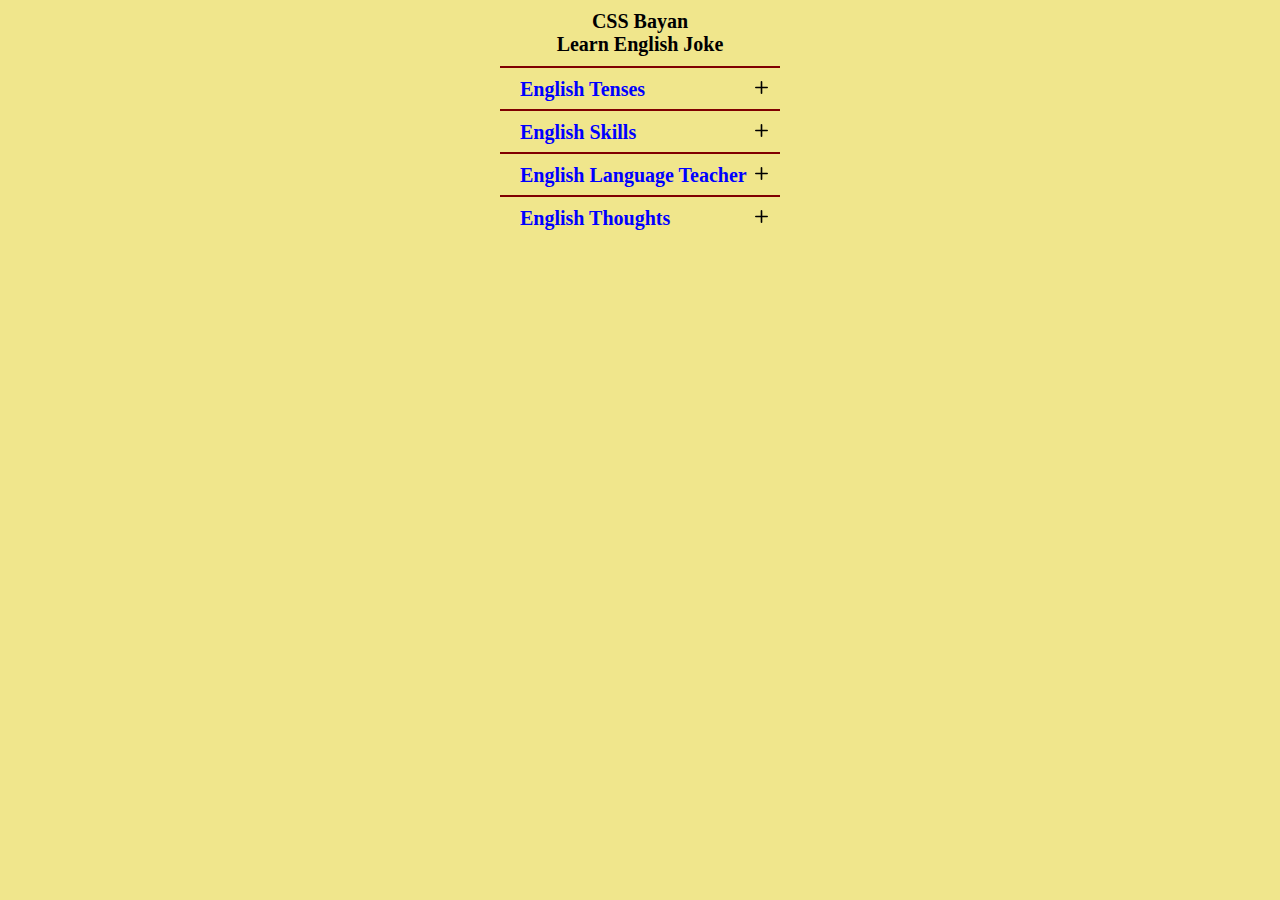
==== cssBayan/index.html @ f0865d05 "docs: update readme with additional information (Mon, Mar 12, 2023 3:44:45 AM)" ====
<!DOCTYPE html>
<html lang="en">
<head>
    <meta charset="UTF-8">
    <meta http-equiv="X-UA-Compatible" content="IE=edge">
    <meta name="viewport" content="width=device-width, initial-scale=1.0">
    <title>BayanCSS</title>
    <link rel="stylesheet" href="assets/style/style.css">
</head>
<body>
<!-- Заголовок -->
    <div class="content-container" >
    <header class="header">
        <h1 class="header__title" >CSS Bayan</h1>
    </header>
<!-- Основной контент -->
    <main class="main">
<!-- Заголовок аккордиона -->
        <h1 class="main-title">Learn English Joke</h1>

<!-- 1-й раздел -->
        <div class="accordion">
            <label class="accor-title" for="accor_1">English Tenses <span><img class="icons" src="/assets/icons/free-icon-font-plus-3917757.svg" alt="icons"></span></label>
            <input class="accor-input" type="checkbox" name="accor" id="accor_1">
            <div class="accor-content">
               <a href="#" сlass="mem"> <img  src="/assets/image/meme1.jpg" alt="mem"></a>
            </div>
        </div>

<!-- 2-й раздел -->
    <div class="accordion">
        <label class="accor-title" for="accor_2">English Skills <span><img class="icons" src="/assets/icons/free-icon-font-plus-3917757.svg" alt="icons"></span></label>
            <input class="accor-input" type="checkbox" name="accor" id="accor_2">
                <div class="accor-content">
                    <a href="#" class="mem"><img src="/assets/image/meme2.jpg" alt="mem"></a>
    </div>
</div>

<!-- 3-й раздел -->
<div class="accordion">
    <label class="accor-title" for="accor_3">English Language Teacher <span><img class="icons" src="/assets/icons/free-icon-font-plus-3917757.svg" alt="icons"></span></label>
        <input class="accor-input" type="checkbox" name="accor" id="accor_3">
            <div class="accor-content">
                <a href="#" class="mem"><img src="/assets/image/meme3.jpg" alt="mem"></a>
</div>
</div>

<!-- 4-й раздел -->
<div class="accordion">
    <label class="accor-title" for="accor_4">English Thoughts <span><img class="icons" src="/assets/icons/free-icon-font-plus-3917757.svg" alt="icons"></span>
    </label>
        <input class="accor-input" type="checkbox" name="accor" id="accor_4">
            <div class="accor-content">
                <a href="#" class="mem"><img src="/assets/image/meme4.jpg" alt="mem"></a>
</div>
</div>
    </main>




    </div>
</body>
</html>
---- cssBayan/assets/style/style.css ----
* {
    box-sizing: border-box;
    margin: 0;
    padding: 0;
    font-size: 20px
}


body {
    background-color: khaki;
}

.content-container {
    max-width: 320px;
    margin: 10px auto;
    overflow: hidden;
}

.header__title {
    text-align: center;
}

.main-title {
    text-align: center;
}

.accordion {
    margin: 10px 20px ;
    border-radius: 5px;
}

.accor-title {
    display: block;
    color:rgb(0, 0, 255);
    font-size: 1rem;
    font-weight: 700;
    cursor: pointer;
    padding-top: 10px;
    padding-left: 20px;
    transition: 0.5s;
    border-top: 2px solid maroon;
    padding-bottom: 5px;
}

.accor-title:hover {
    color: black;
}

.accordion .accor-input,
.accordion .accor-content {
    display: none;
    appearance: none;
}

.accordion :checked ~ .accor-content {
    display: block;
}

img {
    width: 100%;
}

.icons {
    display: block;
    width: 5%;
    margin-left: 235px;
    margin-top: -20px;
}

.icons:hover {
    transform: rotate(45deg);
    transition-duration: 0.3s;
    transition-property: 1s;
    transition-timing-function: initial;
}
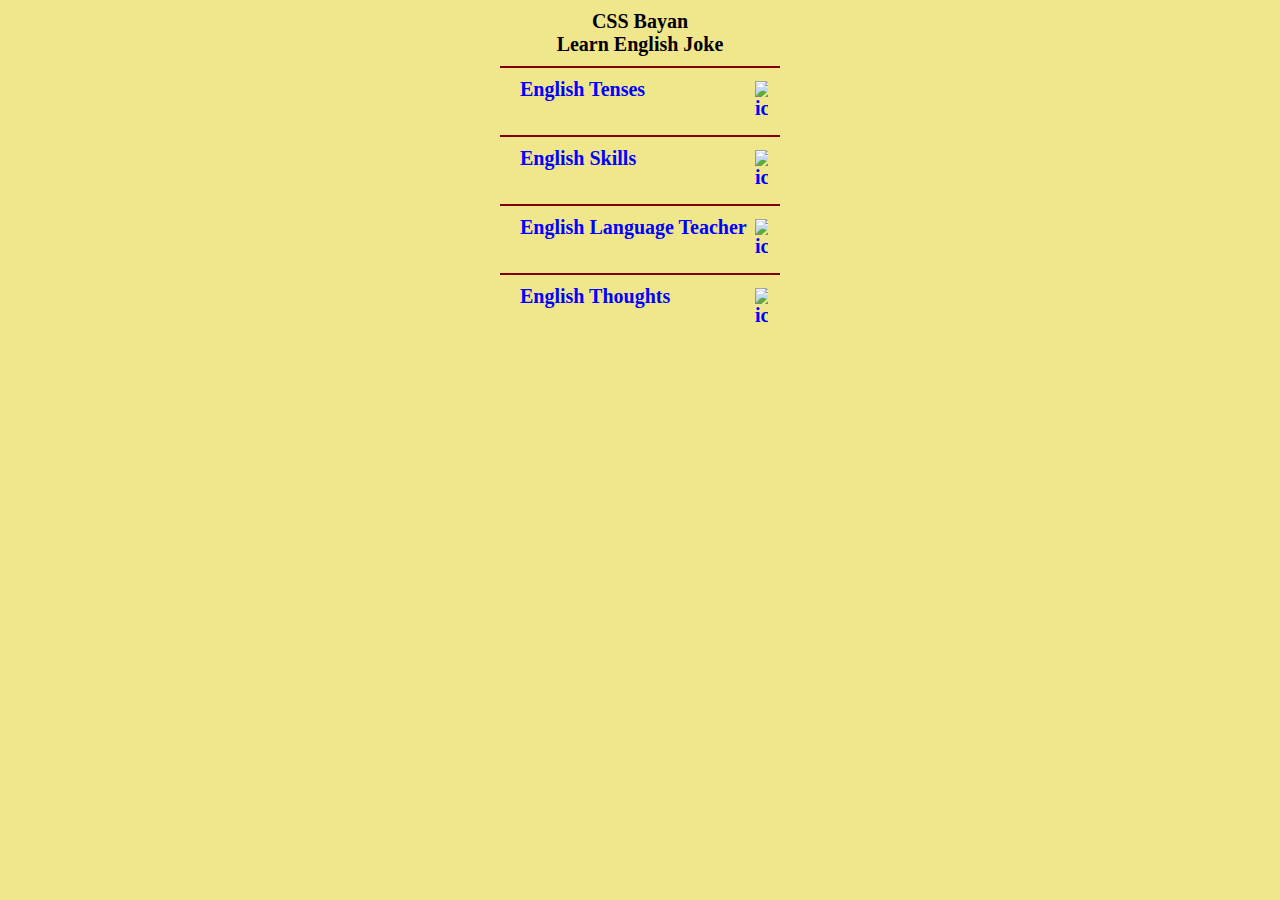
==== commit 9e52c593: "fix: update link image, icon (Mon, Mar 13, 2023 4:10:01 AM)" ====
--- a/cssBayan/index.html
+++ b/cssBayan/index.html
@@ -20,38 +20,38 @@
 
 <!-- 1-й раздел -->
         <div class="accordion">
-            <label class="accor-title" for="accor_1">English Tenses <span><img class="icons" src="/assets/icons/free-icon-font-plus-3917757.svg" alt="icons"></span></label>
+            <label class="accor-title" for="accor_1">English Tenses <span><img class="icons" src="/cssBayan/cssBayan/assets/icons/free-icon-font-plus-3917757.svg" alt="icons"></span></label>
             <input class="accor-input" type="checkbox" name="accor" id="accor_1">
             <div class="accor-content">
-               <a href="#" сlass="mem"> <img  src="/assets/image/meme1.jpg" alt="mem"></a>
+               <a href="#" сlass="mem"> <img  src="/cssBayan/cssBayan/assets/image/meme1.jpg" alt="mem"></a>
             </div>
         </div>
 
 <!-- 2-й раздел -->
     <div class="accordion">
-        <label class="accor-title" for="accor_2">English Skills <span><img class="icons" src="/assets/icons/free-icon-font-plus-3917757.svg" alt="icons"></span></label>
+        <label class="accor-title" for="accor_2">English Skills <span><img class="icons" src="/cssBayan/cssBayan/assets/icons/free-icon-font-plus-3917757.svg" alt="icons"></span></label>
             <input class="accor-input" type="checkbox" name="accor" id="accor_2">
                 <div class="accor-content">
-                    <a href="#" class="mem"><img src="/assets/image/meme2.jpg" alt="mem"></a>
+                    <a href="#" class="mem"><img src="/cssBayan/cssBayan/assets/image/meme2.jpg" alt="mem"></a>
     </div>
 </div>
 
 <!-- 3-й раздел -->
 <div class="accordion">
-    <label class="accor-title" for="accor_3">English Language Teacher <span><img class="icons" src="/assets/icons/free-icon-font-plus-3917757.svg" alt="icons"></span></label>
+    <label class="accor-title" for="accor_3">English Language Teacher <span><img class="icons" src="/cssBayan/cssBayan/assets/icons/free-icon-font-plus-3917757.svg" alt="icons"></span></label>
         <input class="accor-input" type="checkbox" name="accor" id="accor_3">
             <div class="accor-content">
-                <a href="#" class="mem"><img src="/assets/image/meme3.jpg" alt="mem"></a>
+                <a href="#" class="mem"><img src="/cssBayan/cssBayan/assets/image/meme3.jpg" alt="mem"></a>
 </div>
 </div>
 
 <!-- 4-й раздел -->
 <div class="accordion">
-    <label class="accor-title" for="accor_4">English Thoughts <span><img class="icons" src="/assets/icons/free-icon-font-plus-3917757.svg" alt="icons"></span>
+    <label class="accor-title" for="accor_4">English Thoughts <span><img class="icons" src="/cssBayan/cssBayan/assets/icons/free-icon-font-plus-3917757.svg" alt="icons"></span>
     </label>
         <input class="accor-input" type="checkbox" name="accor" id="accor_4">
             <div class="accor-content">
-                <a href="#" class="mem"><img src="/assets/image/meme4.jpg" alt="mem"></a>
+                <a href="#" class="mem"><img src="/cssBayan/cssBayan/assets/image/meme4.jpg" alt="mem"></a>
 </div>
 </div>
     </main>
